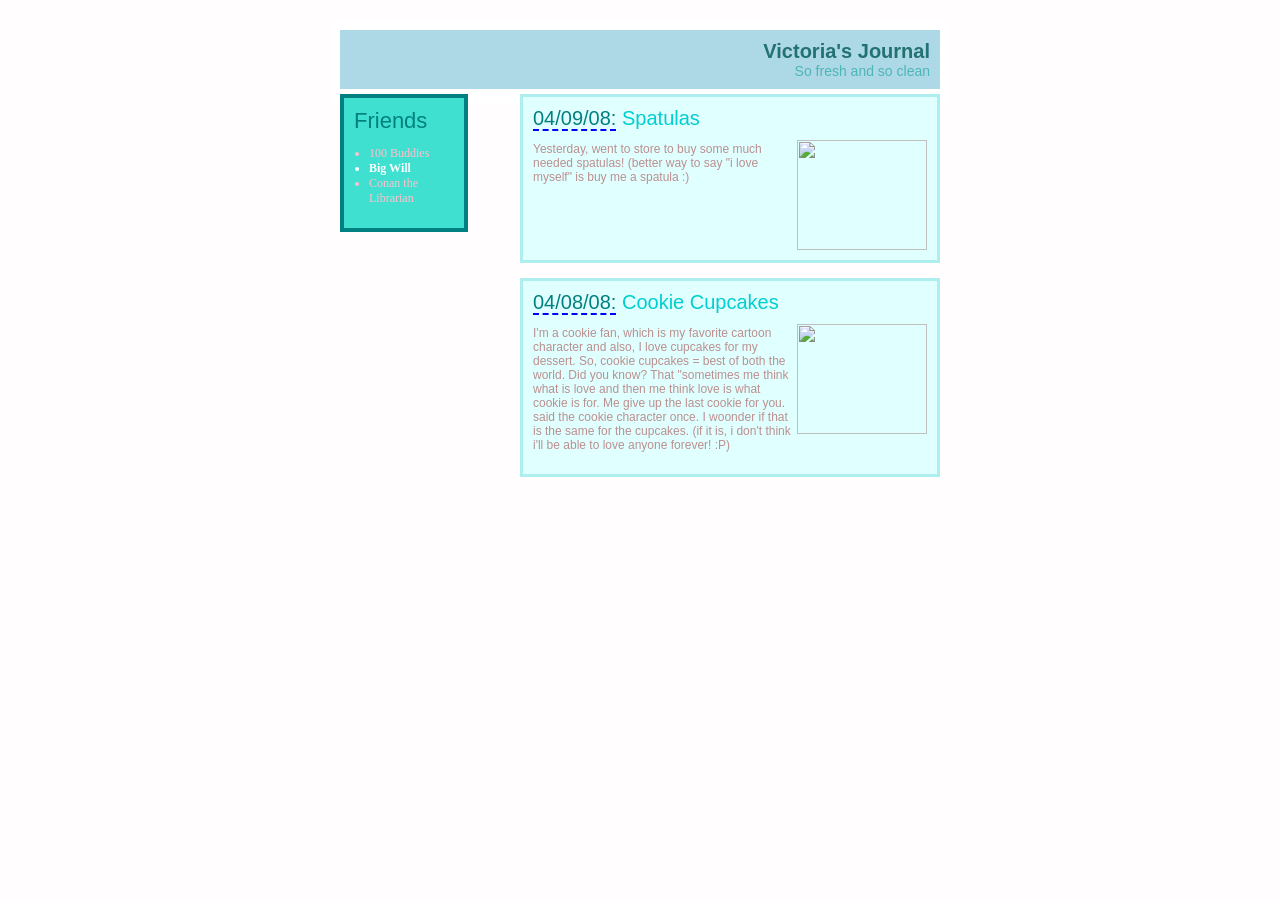
==== index.html @ b85a3782 "Rename Task4.html to index.html" ====
<!DOCTYPE html>
<html >
<head>
	<title>Victoria's Journal</title>
	<link rel="stylesheet" type="text/css" href="style.css" />
</head>
<body>
	<div id="wrapper">
		<div id="header">
			<h1>Victoria's Journal</h1>
			<p>So fresh and so clean</p>
		</div>

		<div id="leftbox">
			<h2>Friends</h2>
			<ul>
				<li class="pink">100 Buddies</li>
				<li class="white">Big Will</li>
				<li class="pink">Conan the Librarian</li>
			</ul>
		</div>

		<div id="entries">
			<div class="entry">
				<h2><span class="date">04/09/08:</span>
					<span class="title">Spatulas</span>
				</h2>
				<img src="C:\Users\FARAZ\OneDrive\Pictures\Screenshots\spatula.jpg" width="130" height="110">
				<p>
					Yesterday, went to store to buy some much needed spatulas!
					(better way to say "i love myself" is buy me a spatula :)
				</p>
				<div class="clear"></div>
			</div>

			<div class="entry">
				<h2><span class="date">04/08/08:</span>
					<span class="title">Cookie Cupcakes</span>
				</h2>
				<img src="C:\Users\FARAZ\OneDrive\Pictures\Screenshots\cupcakes.jpg" width="130" height="110">
				<p>
					I'm a cookie fan, which is my favorite cartoon character and also,
					I love cupcakes for my dessert. So, cookie cupcakes = best of both
					the world. Did you know? That "sometimes me think what is love and
					then me think love is what cookie is for. Me give up the last
					cookie for you.
					said the cookie character once.
					I woonder if that is the same for the cupcakes.
					(if it is, i don't think i'll be able to love anyone forever! :P)
				</p>
---- style.css ----
body {
  background-color: rgb(255, 253, 253);
  font-family: Verdana, Arial, sans-serif;
  margin: 20px;
}
#wrapper {
  width: 600px;
  margin: 0 auto;          
  padding: 10px;
  background-color: white;
}
#header 
{
  background-color: lightblue;
  text-align: right;
  padding: 10px;
  margin-bottom: 5px;
}

#header h1 {
  margin: 0;
  font-size: 20px;
  color: rgb(35, 114, 114);
}

#header p 
{
  margin: 0;
  font-size: 14px;
  color: rgb(78, 182, 182);
}
#leftbox 
{
  float: left;
  width: 100px;
  padding: 10px;
  background-color: turquoise;
  border: 4px solid teal;
}

#leftbox h2 
{
  margin: 0;
  font-size: 22px;
  font-weight: normal;
  color: teal;
}

#leftbox ul {
  font-family: "Times New Roman", serif;
  font-size: 12px;
  padding-left: 15px;
}

.pink {
  color: pink;
}

.white {
  color: white;
  font-weight: bold;
}

/* ===== entries (right side) ===== */
#entries {
  float: right;
  width: 420px;
}

.entry {
  background-color: lightcyan;
  border: 3px solid paleturquoise;
  padding: 10px;
  margin-bottom: 15px;
}

.entry h2 {
  margin: 0 0 10px 0;
  font-size: 20px;
  font-weight: normal;
}

.date {
  color: teal;
  border-bottom: 2px dashed blue;
}

.title {
  color: darkturquoise;
}

.entry p {
  font-size: 12px;
  color: rosybrown;
}


.entry img 
{
  float: right;
  margin-left: 5px;
}


.clear {
  clear: both;
}
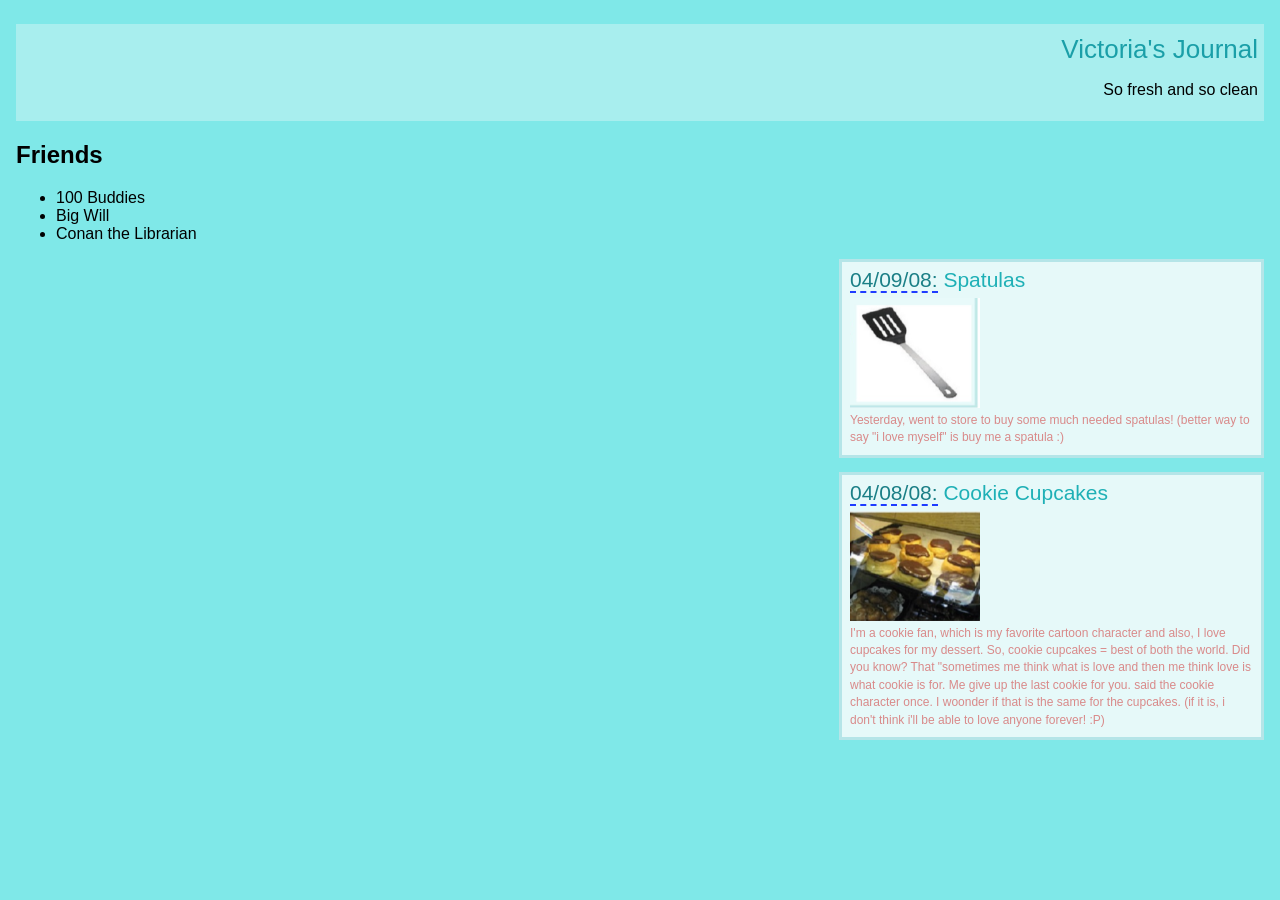
==== commit ce3aea00: "Rename TASk4.html to index.html" ====
--- a/index.html
+++ b/index.html
@@ -25,7 +25,7 @@
 				<h2><span class="date">04/09/08:</span>
 					<span class="title">Spatulas</span>
 				</h2>
-				<img src="C:\Users\FARAZ\OneDrive\Pictures\Screenshots\spatula.jpg" width="130" height="110">
+				<img src="spatula.jpg" width="130" height="110">
 				<p>
 					Yesterday, went to store to buy some much needed spatulas!
 					(better way to say "i love myself" is buy me a spatula :)
@@ -37,7 +37,7 @@
 				<h2><span class="date">04/08/08:</span>
 					<span class="title">Cookie Cupcakes</span>
 				</h2>
-				<img src="C:\Users\FARAZ\OneDrive\Pictures\Screenshots\cupcakes.jpg" width="130" height="110">
+				<img src="cupcakes.jpg" width="130" height="110">
 				<p>
 					I'm a cookie fan, which is my favorite cartoon character and also,
 					I love cupcakes for my dessert. So, cookie cupcakes = best of both
--- a/style.css
+++ b/style.css
@@ -1,108 +1,138 @@
 
 body {
-  background-color: rgb(255, 253, 253);
-  font-family: Verdana, Arial, sans-serif;
-  margin: 20px;
+  margin: 0;
+  padding: 24px 16px;
+  font-family: "Century Gothic", "Avant Garde", "URW Gothic", "Trebuchet MS", sans-serif;
+  background-color: #7fe8e8;   /* flat cyan around the white page */
 }
-#wrapper {
+
+
+#container {
   width: 600px;
-  margin: 0 auto;          
-  padding: 10px;
-  background-color: white;
+  max-width: 100%;
+  margin: 0 auto;
+  padding: 8px;
+  background-color: #ffffff;
+  box-sizing: content-box;
 }
-#header 
-{
-  background-color: lightblue;
+
+
+#header {
+  margin: 0 0 12px 0;
+  padding: 10px 6px 6px 6px;
   text-align: right;
-  padding: 10px;
-  margin-bottom: 5px;
+  background-color: #a8eeee;
 }
 
 #header h1 {
   margin: 0;
-  font-size: 20px;
-  color: rgb(35, 114, 114);
+  font-size: 26px;
+  font-weight: normal;
+  color: #1a9fa8;
 }
 
-#header p 
-{
-  margin: 0;
+#header .tagline {
+  margin: 2px 0 0 0;
   font-size: 14px;
-  color: rgb(78, 182, 182);
-}
-#leftbox 
-{
-  float: left;
-  width: 100px;
-  padding: 10px;
-  background-color: turquoise;
-  border: 4px solid teal;
+  font-weight: normal;
+  color: #2b9aa3;
 }
 
-#leftbox h2 
-{
-  margin: 0;
-  font-size: 22px;
-  font-weight: normal;
-  color: teal;
+
+#friends {
+  float: left;
+  width: 135px;
+  margin: 0 12px 12px 0;
+  padding: 4px 8px 10px 8px;
+  background-color: #40e0d0;
+  border: 4px solid #008080;
 }
 
-#leftbox ul {
-  font-family: "Times New Roman", serif;
-  font-size: 12px;
-  padding-left: 15px;
+#friends h2 {
+  margin: 0 0 14px 0;
+  font-size: 24px;
+  font-weight: normal;
+  color: #1c8f94;
 }
 
-.pink {
-  color: pink;
+#friends ul {
+  margin: 0;
+  padding-left: 14px;
+  font-family: "Times New Roman", Times, serif;
+  font-size: 11px;
 }
 
-.white {
-  color: white;
-  font-weight: bold;
+#friends li {
+  margin-bottom: 7px;
 }
 
-/* ===== entries (right side) ===== */
+#friends a {
+  text-decoration: none;
+}
+
+.friend.buddies   { color: #d98a8a; }
+.friend.will      { color: #ffffff; font-weight: bold; }
+.friend.librarian { color: #d98a8a; }
+
+
 #entries {
   float: right;
-  width: 420px;
+  width: 425px;
 }
 
 .entry {
-  background-color: lightcyan;
-  border: 3px solid paleturquoise;
-  padding: 10px;
-  margin-bottom: 15px;
+  margin: 0 0 14px 0;
+  padding: 6px 8px 8px 8px;
+  background-color: #e6f9f9;
+  border: 3px solid #b5e5e8;
+  overflow: hidden;            
 }
 
 .entry h2 {
-  margin: 0 0 10px 0;
-  font-size: 20px;
+  margin: 0 0 6px 0;
+  font-size: 21px;
   font-weight: normal;
 }
 
-.date {
-  color: teal;
-  border-bottom: 2px dashed blue;
+.entry .date {
+  color: #1b7f86;
+  border-bottom: 2px dashed #1e3cff;
 }
 
-.title {
-  color: darkturquoise;
+.entry .title {
+  color: #1fb0b6;
 }
 
 .entry p {
+  margin: 0;
   font-size: 12px;
-  color: rosybrown;
+  line-height: 1.45;
+  color: #d98a8a;
 }
 
+#entry-cupcakes p {
+  text-align: justify;
+}
 
-.entry img 
-{
+.entry-photo {
   float: right;
-  margin-left: 5px;
+  margin: 2px 0 6px 10px;
+  border: 0;
 }
 
 
 .clear {
   clear: both;
-}+}
+
+
+@media (max-width: 640px) {
+  #friends,
+  #entries {
+    float: none;
+    width: auto;
+  }
+  #friends {
+    margin-right: 0;
+  }
+}
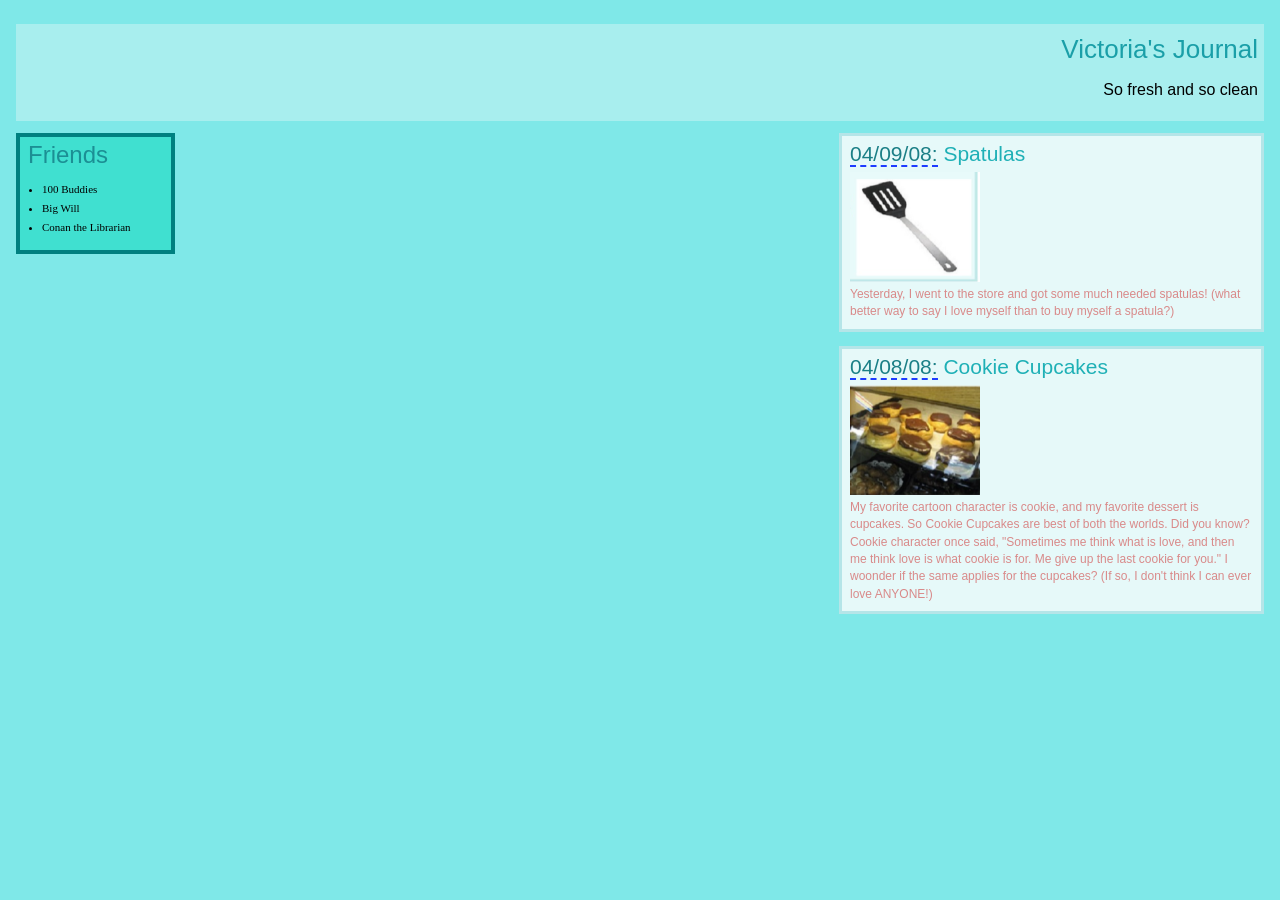
==== commit d75f6a77: "Add files via upload" ====
--- a/index.html
+++ b/index.html
@@ -1,50 +1,61 @@
-<!DOCTYPE html>
-<html >
-<head>
-	<title>Victoria's Journal</title>
-	<link rel="stylesheet" type="text/css" href="style.css" />
-</head>
-<body>
-	<div id="wrapper">
-		<div id="header">
-			<h1>Victoria's Journal</h1>
-			<p>So fresh and so clean</p>
-		</div>
-
-		<div id="leftbox">
-			<h2>Friends</h2>
-			<ul>
-				<li class="pink">100 Buddies</li>
-				<li class="white">Big Will</li>
-				<li class="pink">Conan the Librarian</li>
-			</ul>
-		</div>
-
-		<div id="entries">
-			<div class="entry">
-				<h2><span class="date">04/09/08:</span>
-					<span class="title">Spatulas</span>
-				</h2>
-				<img src="spatula.jpg" width="130" height="110">
-				<p>
-					Yesterday, went to store to buy some much needed spatulas!
-					(better way to say "i love myself" is buy me a spatula :)
-				</p>
-				<div class="clear"></div>
-			</div>
-
-			<div class="entry">
-				<h2><span class="date">04/08/08:</span>
-					<span class="title">Cookie Cupcakes</span>
-				</h2>
-				<img src="cupcakes.jpg" width="130" height="110">
-				<p>
-					I'm a cookie fan, which is my favorite cartoon character and also,
-					I love cupcakes for my dessert. So, cookie cupcakes = best of both
-					the world. Did you know? That "sometimes me think what is love and
-					then me think love is what cookie is for. Me give up the last
-					cookie for you.
-					said the cookie character once.
-					I woonder if that is the same for the cupcakes.
-					(if it is, i don't think i'll be able to love anyone forever! :P)
-				</p>
+<!DOCTYPE html>
+<html>
+<head>
+  <title>Victoria's Journal</title>
+  <link rel="stylesheet" href="style.css">
+</head>
+<body>
+
+  <div id="wrapper">
+
+    <!-- top banner -->
+    <div id="header">
+      <h1>Victoria's Journal</h1>
+      <p>So fresh and so clean</p>
+    </div>
+
+    <!-- friends box on the left -->
+    <div id="friends">
+      <h2>Friends</h2>
+      <ul>
+        <li class="pink">100 Buddies</li>
+        <li class="white">Big Will</li>
+        <li class="pink">Conan the Librarian</li>
+      </ul>
+    </div>
+
+    <!-- entries on the right -->
+    <div id="entries">
+
+      <div class="entry">
+        <h2><span class="date">04/09/08:</span> <span class="title">Spatulas</span></h2>
+        <img src="spatula.jpg" width="130" height="110">
+        <p>
+          Yesterday, I went to the store and got some much needed spatulas!
+          (what better way to say I love myself than to buy myself a spatula?)
+        </p>
+        <div class="clear"></div>
+      </div>
+
+      <div class="entry">
+        <h2><span class="date">04/08/08:</span> <span class="title">Cookie Cupcakes</span></h2>
+        <img src="cupcakes.jpg" width="130" height="110">
+        <p>
+          My favorite cartoon character is cookie, and my favorite dessert is
+          cupcakes. So Cookie Cupcakes are best of both the worlds. Did you
+          know? Cookie character once said, "Sometimes me think what is love,
+          and then me think love is what cookie is for. Me give up the last
+          cookie for you." I woonder if the same applies for the cupcakes?
+          (If so, I don't think I can ever love ANYONE!)
+        </p>
+        <div class="clear"></div>
+      </div>
+
+    </div>
+
+    <div class="clear"></div>
+
+  </div>
+
+</body>
+</html>
--- a/style.css
+++ b/style.css
@@ -2,8 +2,8 @@
 body {
   margin: 0;
   padding: 24px 16px;
-  font-family: "Century Gothic", "Avant Garde", "URW Gothic", "Trebuchet MS", sans-serif;
-  background-color: #7fe8e8;   /* flat cyan around the white page */
+  font-family: sans-serif;
+  background-color: #7fe8e8;   
 }
 
 
